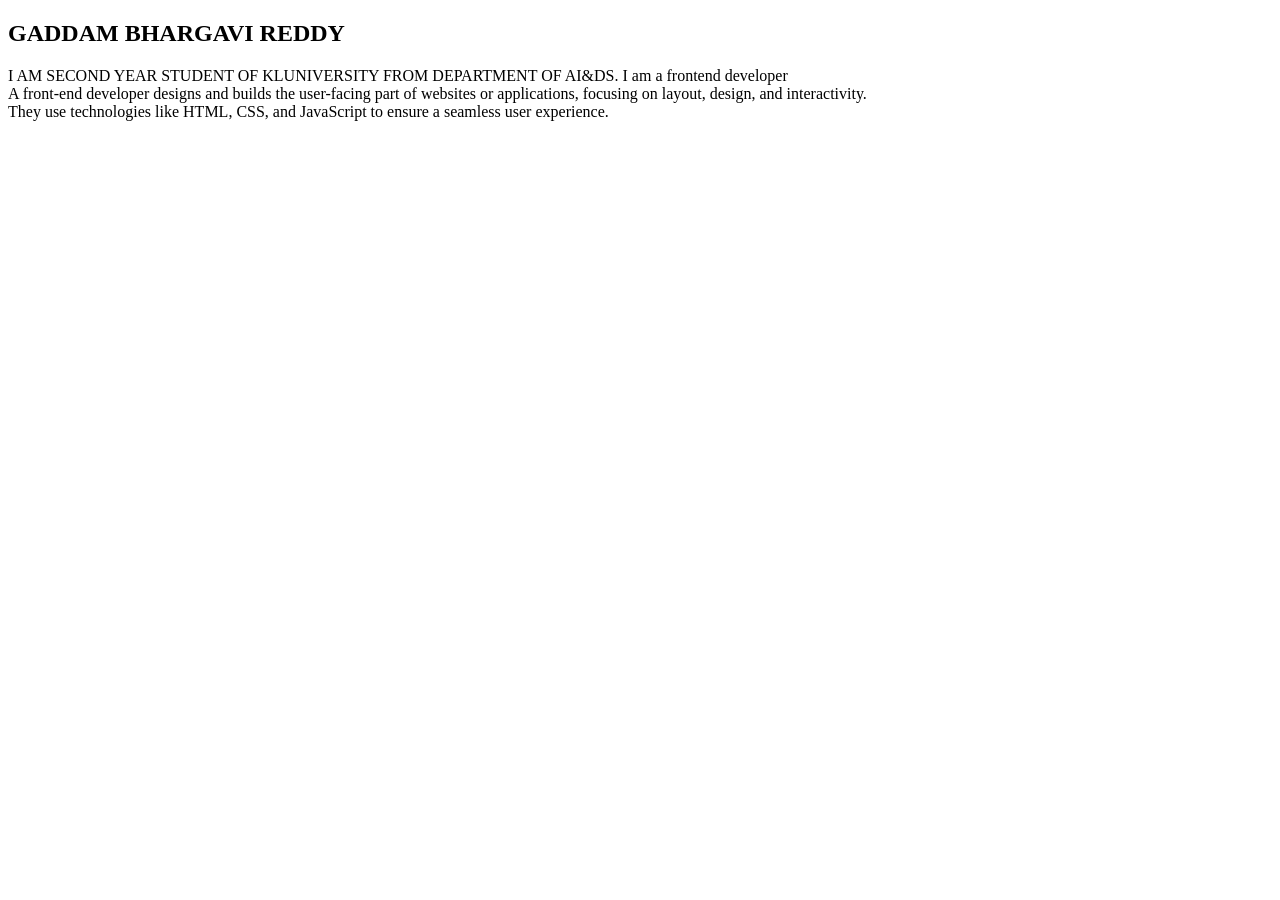
==== index.html @ 32f7e16b "exercise1 done" ====
<!DOCTYPE html>
<head>
    <title>FRONTEND DEVELOPER</title>
</head>
<body>
    <h2>GADDAM BHARGAVI REDDY</h2>
    <p>I AM SECOND YEAR STUDENT OF KLUNIVERSITY FROM DEPARTMENT OF AI&DS. I am a frontend developer<br>
        A front-end developer designs and builds the user-facing part of websites or applications, focusing on layout, design, and interactivity.<br> 
        They use technologies like HTML, CSS, and JavaScript to ensure a seamless user experience.</p>
</body>
</html>
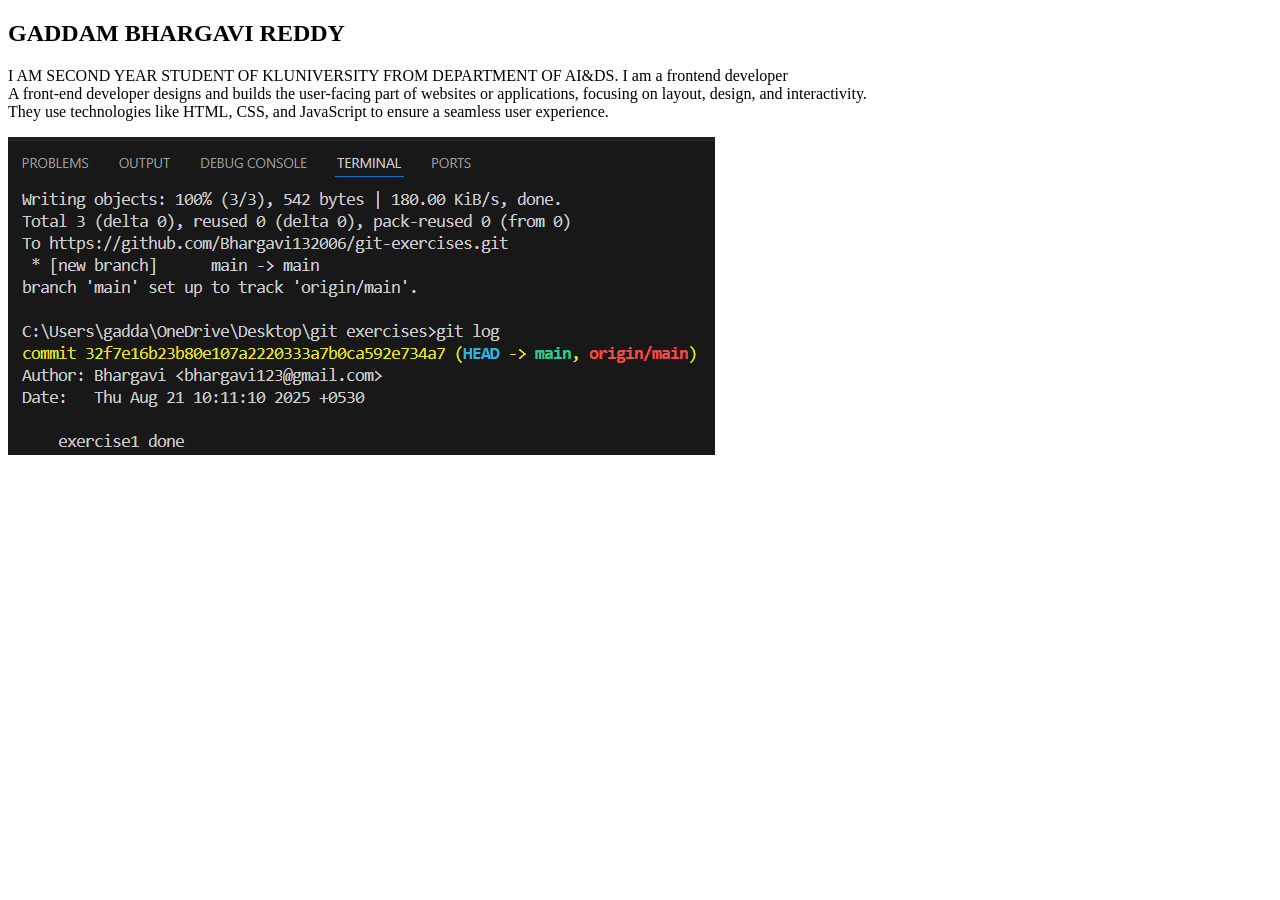
==== commit 376a1f91: "secondcommit" ====
--- a/index.html
+++ b/index.html
@@ -7,5 +7,6 @@
     <p>I AM SECOND YEAR STUDENT OF KLUNIVERSITY FROM DEPARTMENT OF AI&DS. I am a frontend developer<br>
         A front-end developer designs and builds the user-facing part of websites or applications, focusing on layout, design, and interactivity.<br> 
         They use technologies like HTML, CSS, and JavaScript to ensure a seamless user experience.</p>
+    <img src="Screenshot 2025-08-21 102454.png" alt ="git commit">
 </body>
 </html>
